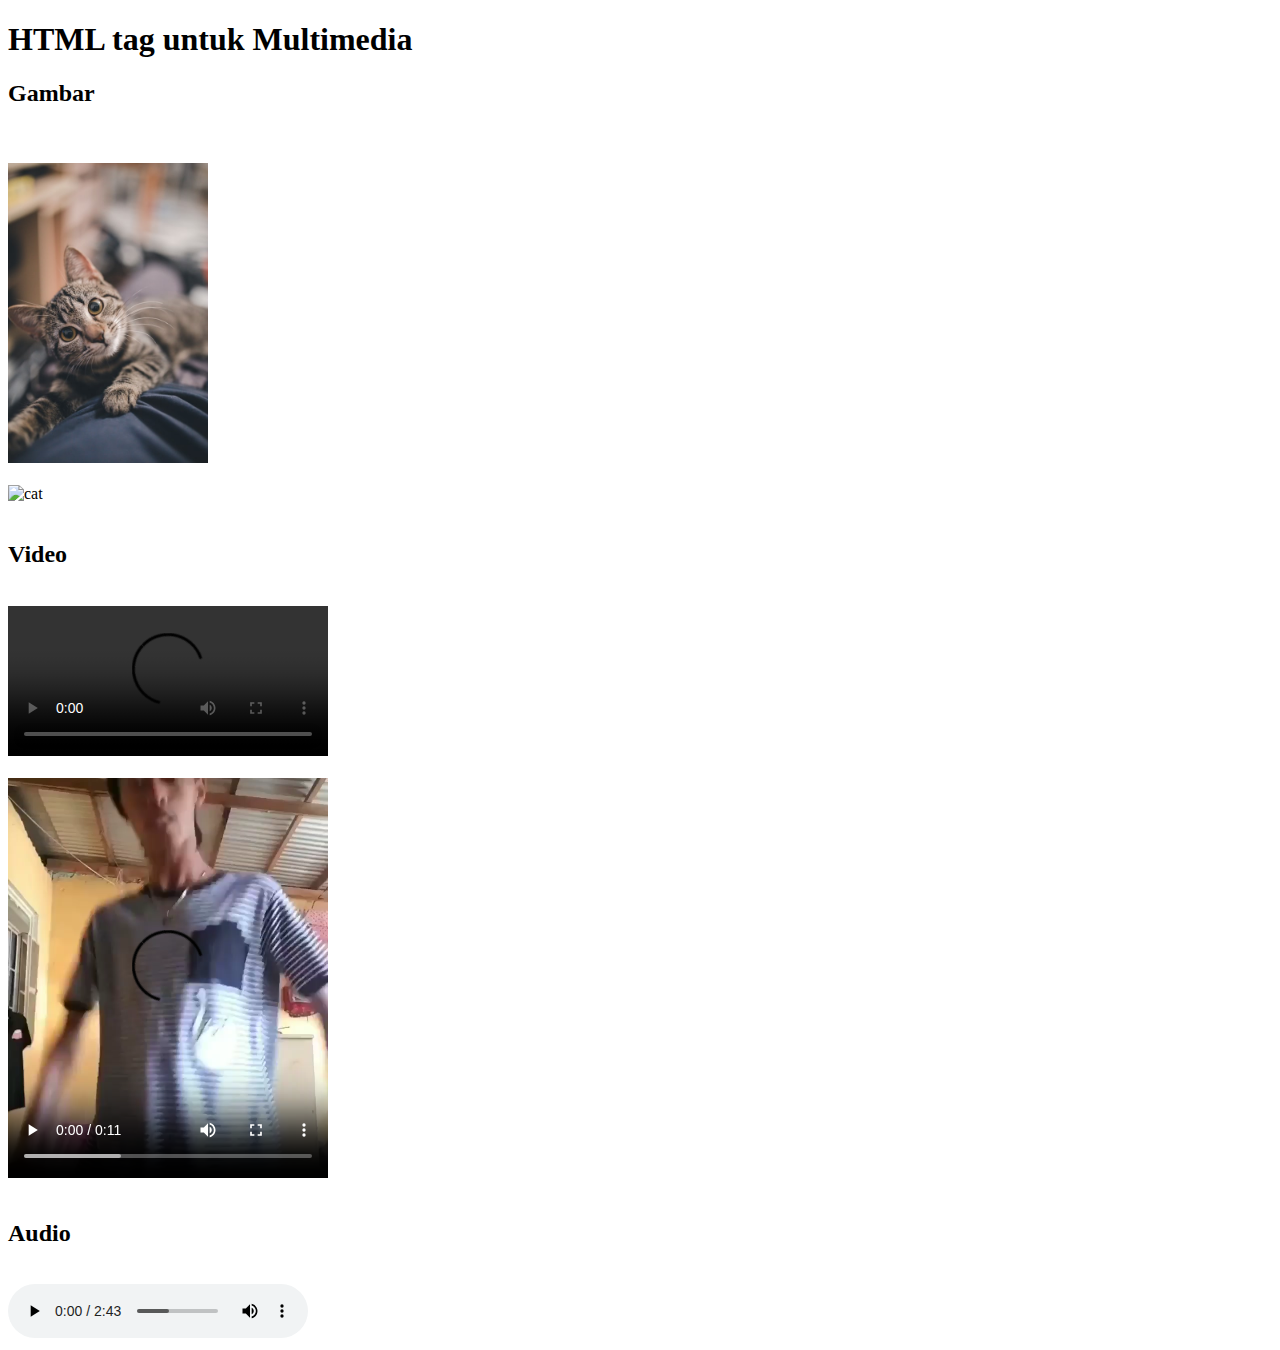
==== pertemuan5/index.html @ c3f507cb "menambahkan pertemuan 5" ====
<!DOCTYPE html>
<html lang="en">
<head>
    <meta charset="UTF-8">
    <meta name="viewport" content="width=device-width, initial-scale=1.0">
    <title>HTML tag untuk multimedia</title>
</head>
<body>
    <h1>HTML tag untuk Multimedia</h1>
    <h2>Gambar</h2>
    <br>
    <br />
    <img src="img/cat.jpg" alt="cat" width="200" />
    <br />
    <br />
    <img src="https://go.aws/3cKgiaX" alt="cat" width="200" /> 
    <br />
    <br />
    <h2>Video</h2>
    <br />
    <video src="https://go.aws/2W1IK22" width="320" autoplay controls loop></video>
    <br />
    <br />
    <video src="video/VID-20200328-WA0097.mp4"width="320" autoplay controls loop></video>
    <br />
    <br />
    <h2>Audio</h2>
    <br />
    <audio controls autoplay src="audio/y2mate.com - Can't Take My Eyes Off You - Frankie Valli x Lauryn Hill (Joseph Vincent Cover)_GIG38MD_l3k.mp3"></audio>

</body>
</html>
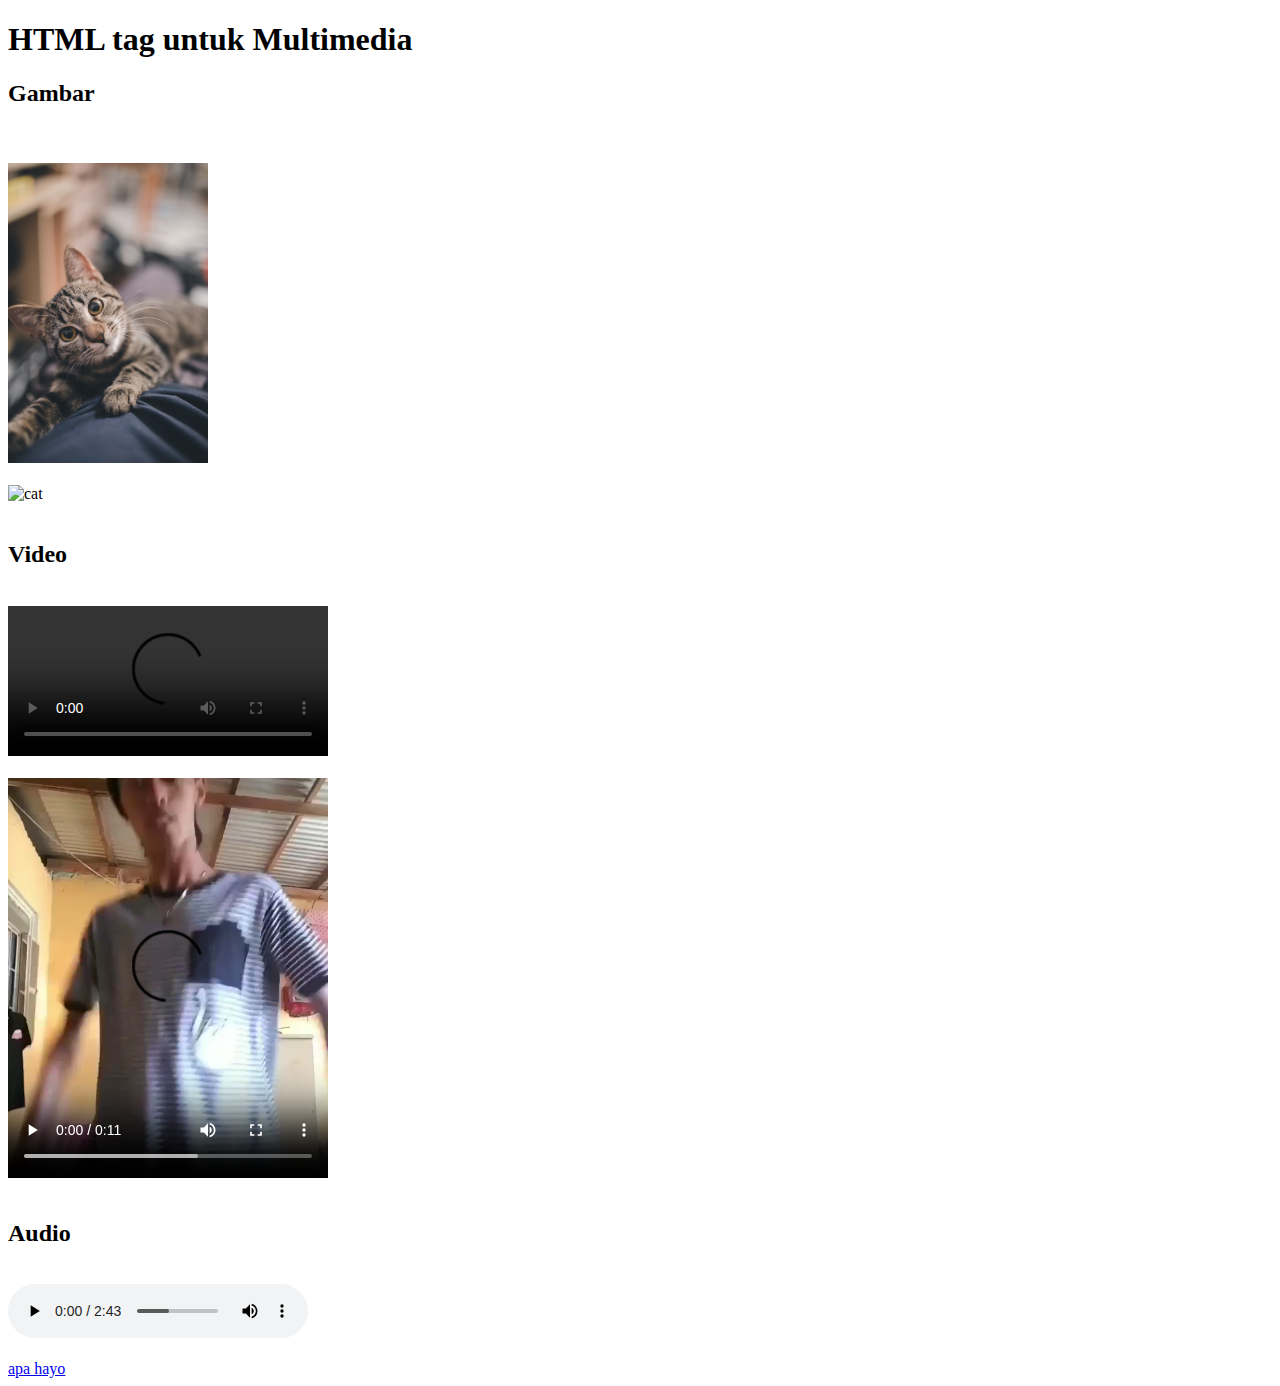
==== commit 37e31fc1: "menambahkan pertemuan6" ====
--- a/pertemuan5/index.html
+++ b/pertemuan5/index.html
@@ -27,6 +27,9 @@
     <h2>Audio</h2>
     <br />
     <audio controls autoplay src="audio/y2mate.com - Can't Take My Eyes Off You - Frankie Valli x Lauryn Hill (Joseph Vincent Cover)_GIG38MD_l3k.mp3"></audio>
-
+    <br>
+<br>
+    <a href="https://www.facebook.com/">apa hayo</a>
+    
 </body>
 </html>